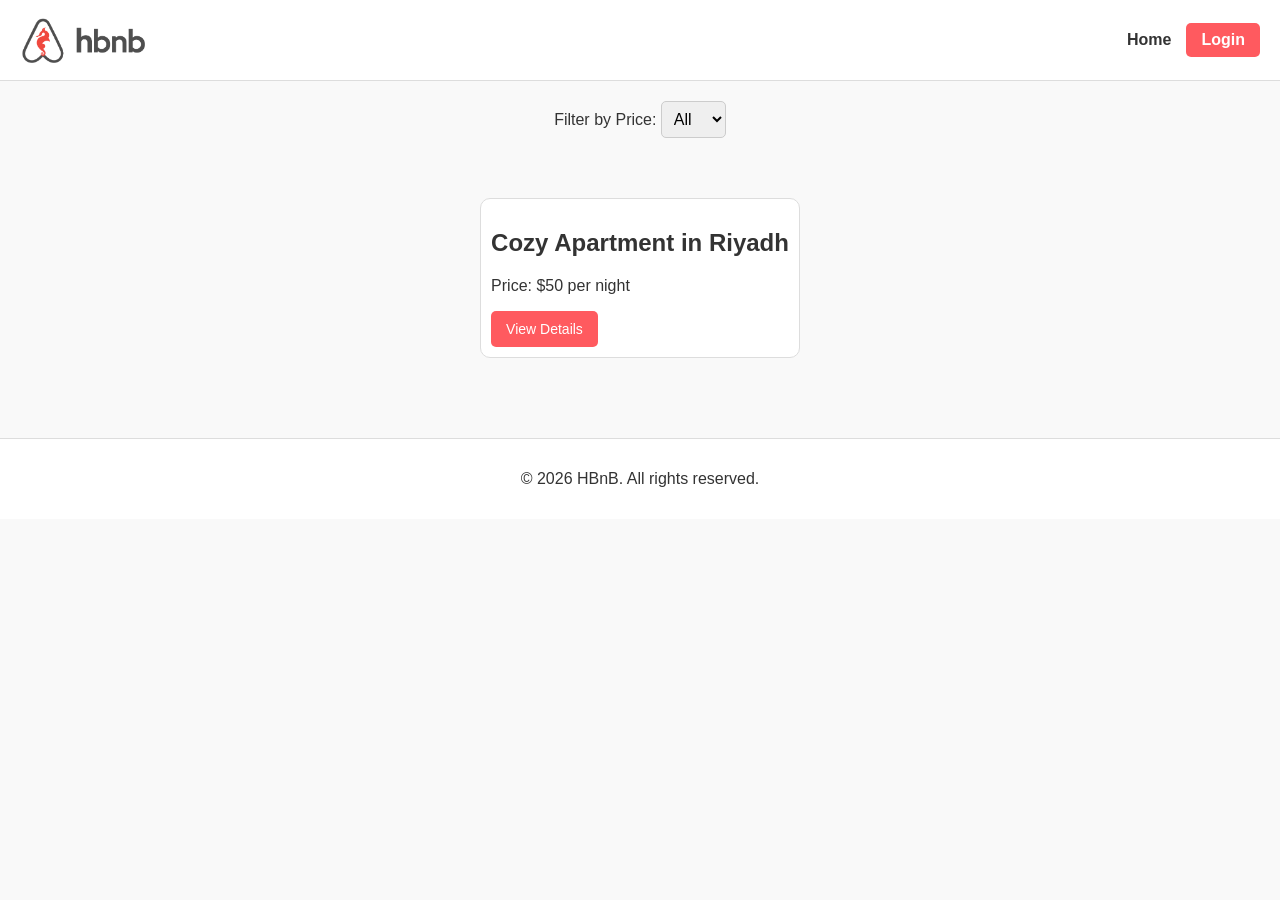
==== part4/index.html @ f0febb98 "fix: moved frontend files to part4 and renamed assets" ====
<!DOCTYPE html>
<html lang="en">
<head>
    <meta charset="UTF-8">
    <meta name="viewport" content="width=device-width, initial-scale=1.0">
    <title>HBnB - Home</title>
    <link rel="stylesheet" href="styles.css">
</head>
<body>
    <header>
        <img src="image/logo.png" alt="HBnB Logo" class="logo">
        <nav>
            <a href="index.html">Home</a>
            <a href="login.html" class="login-button" id="login-link">Login</a>
        </nav>
    </header>

    <main>
        <!-- Price Filter Section -->
        <section class="filter-section">
            <label for="price-filter">Filter by Price:</label>
            <select id="price-filter">
                <option value="All">All</option>
                <option value="10">10</option>
                <option value="50">50</option>
                <option value="100">100</option>
            </select>
        </section>

        <!-- Places List Container -->
        <section id="places-list">
            <article class="place-card">
                <h2>Cozy Apartment in Riyadh</h2>
                <p>Price: $50 per night</p>
                <a href="place.html?id=1" class="details-button">View Details</a>
            </article>
        </section>
    </main>

    <footer>
        <p>&copy; 2026 HBnB. All rights reserved.</p>
    </footer>
</body>
</html>
---- part4/styles.css ----
/* General Styles */
body {
    font-family: Arial, sans-serif;
    margin: 0;
    padding: 0;
    background-color: #f9f9f9;
    color: #333;
}

/* Header and Navigation */
header {
    background-color: #fff;
    padding: 15px 20px;
    border-bottom: 1px solid #ddd;
    display: flex;
    justify-content: space-between;
    align-items: center;
}

.logo {
    height: 50px;
}

nav {
    display: flex;
    gap: 15px;
    align-items: center;
}

nav a {
    text-decoration: none;
    color: #333;
    font-weight: bold;
}

.login-button {
    background-color: #ff5a5f;
    color: white;
    padding: 8px 15px;
    border-radius: 5px;
}

/* Fixed Parameters for Cards (As required by the task) */
.place-card, .review-card {
    margin: 20px;
    padding: 10px;
    border: 1px solid #ddd;
    border-radius: 10px;
    background-color: #fff;
}

/* Buttons */
.details-button, button {
    background-color: #ff5a5f;
    color: white;
    border: none;
    padding: 10px 15px;
    border-radius: 5px;
    cursor: pointer;
    text-decoration: none;
    display: inline-block;
    font-size: 14px;
}

/* Places List and Filters */
.filter-section {
    text-align: center;
    margin: 20px 0;
}

.filter-section select {
    padding: 8px;
    border-radius: 5px;
    border: 1px solid #ccc;
    font-size: 16px;
}

#places-list {
    display: flex;
    flex-wrap: wrap;
    justify-content: center;
    padding: 20px;
}

/* Place Details Layout */
#place-details {
    margin: 20px auto;
    max-width: 800px;
    background: #fff;
    padding: 20px;
    border-radius: 10px;
    border: 1px solid #ddd;
}

.place-info {
    margin-bottom: 30px;
}

/* Forms */
.form, form {
    display: flex;
    flex-direction: column;
    gap: 15px;
    max-width: 400px;
    margin: 40px auto;
    background: #fff;
    padding: 30px;
    border: 1px solid #ddd;
    border-radius: 10px;
}

form input, form select, form textarea {
    padding: 10px;
    border: 1px solid #ccc;
    border-radius: 5px;
    font-size: 16px;
}

/* Footer */
footer {
    text-align: center;
    padding: 15px;
    background-color: #fff;
    border-top: 1px solid #ddd;
    margin-top: 40px;
}
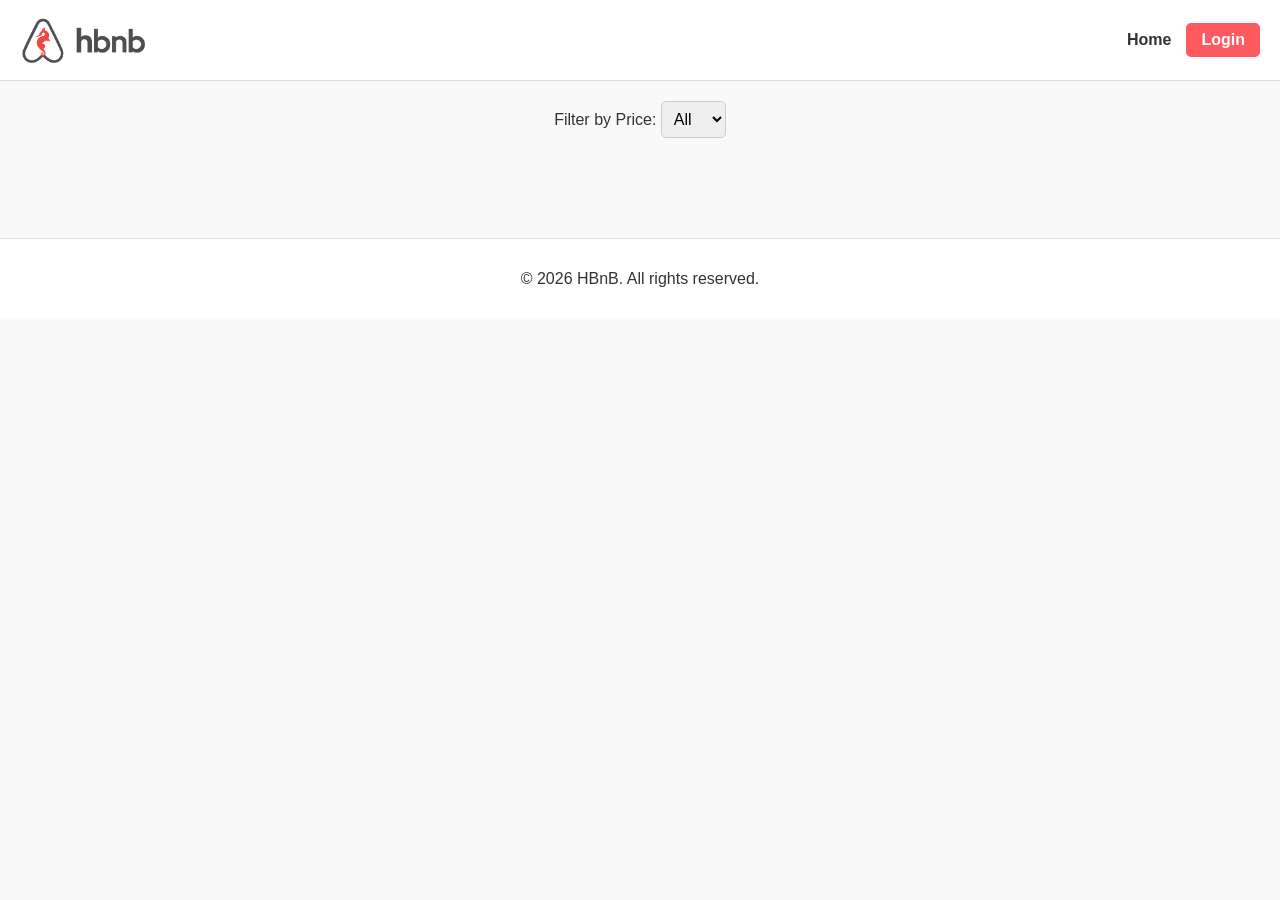
==== commit 6caf7dc3: "Update files" ====
--- a/part4/index.html
+++ b/part4/index.html
@@ -4,6 +4,7 @@
     <meta charset="UTF-8">
     <meta name="viewport" content="width=device-width, initial-scale=1.0">
     <title>HBnB - Home</title>
+    <link rel="icon" href="image/icon.png" type="image/png">
     <link rel="stylesheet" href="styles.css">
 </head>
 <body>
@@ -29,16 +30,14 @@
 
         <!-- Places List Container -->
         <section id="places-list">
-            <article class="place-card">
-                <h2>Cozy Apartment in Riyadh</h2>
-                <p>Price: $50 per night</p>
-                <a href="place.html?id=1" class="details-button">View Details</a>
-            </article>
+            <!-- Places will be injected here dynamically -->
         </section>
     </main>
 
     <footer>
         <p>&copy; 2026 HBnB. All rights reserved.</p>
     </footer>
+
+    <script src="scripts.js"></script>
 </body>
 </html>
--- a/part4/styles.css
+++ b/part4/styles.css
@@ -40,7 +40,7 @@
     border-radius: 5px;
 }
 
-/* Fixed Parameters for Cards (As required by the task) */
+/* Fixed Parameters for Cards */
 .place-card, .review-card {
     margin: 20px;
     padding: 10px;
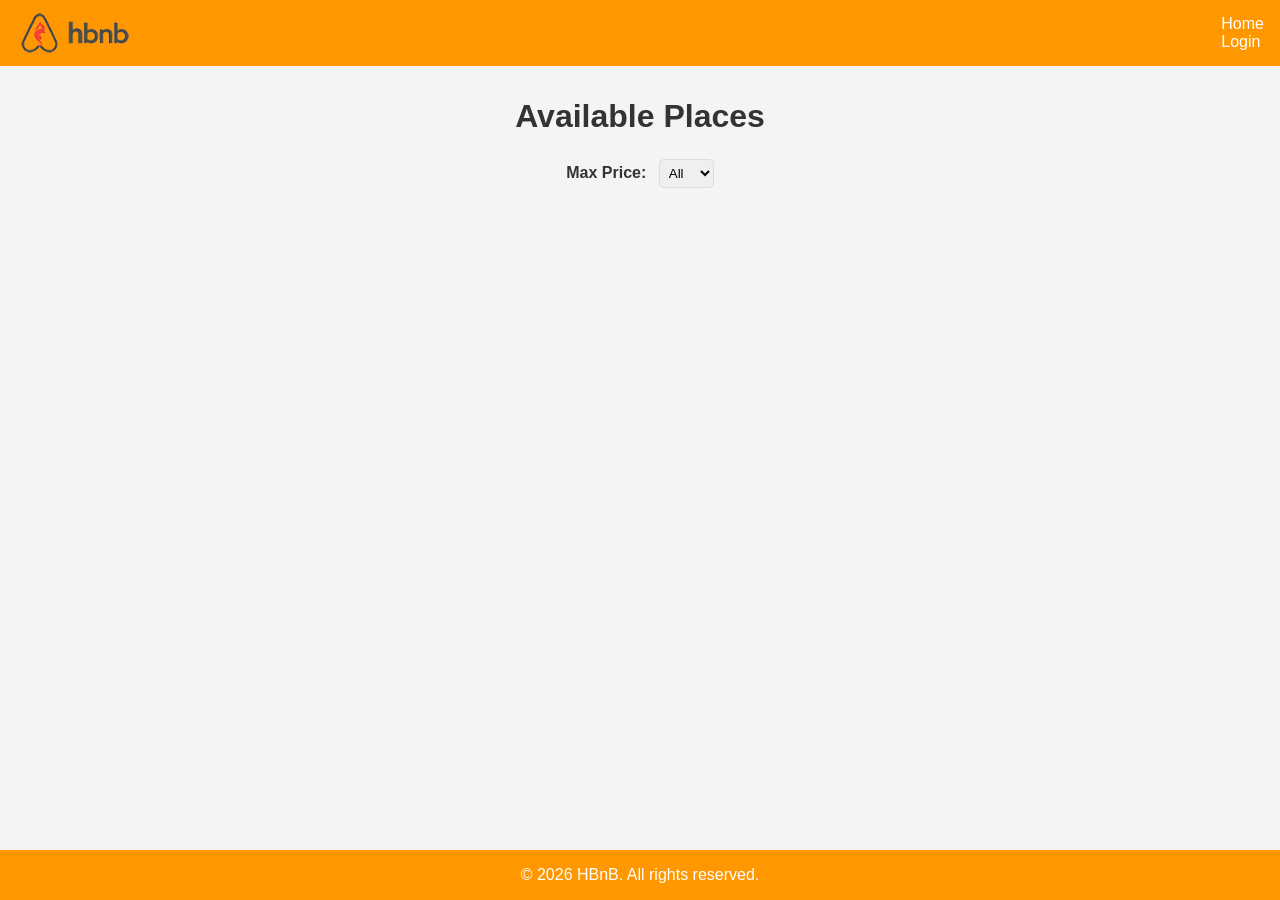
==== commit cf41daff: "Wrap up part 4" ====
--- a/part4/index.html
+++ b/part4/index.html
@@ -3,41 +3,38 @@
 <head>
     <meta charset="UTF-8">
     <meta name="viewport" content="width=device-width, initial-scale=1.0">
-    <title>HBnB - Home</title>
-    <link rel="icon" href="image/icon.png" type="image/png">
+    <title>List of Places</title>
+    <link rel="icon" type="image/png" href="images/icon.png">
     <link rel="stylesheet" href="styles.css">
 </head>
 <body>
     <header>
-        <img src="image/logo.png" alt="HBnB Logo" class="logo">
+        <a href="index.html">
+            <img src="images/logo.png" alt="HBnB logo" class="logo">
+        </a>
         <nav>
             <a href="index.html">Home</a>
-            <a href="login.html" class="login-button" id="login-link">Login</a>
+            <a href="login.html" id="login-link" class="login-button">Login</a>
         </nav>
     </header>
-
     <main>
-        <!-- Price Filter Section -->
-        <section class="filter-section">
-            <label for="price-filter">Filter by Price:</label>
+        <h1>Available Places</h1>
+        <section id="filter">
+            <label for="price-filter">Max Price:</label>
             <select id="price-filter">
-                <option value="All">All</option>
                 <option value="10">10</option>
                 <option value="50">50</option>
                 <option value="100">100</option>
+                <option value="all" selected>All</option>
             </select>
         </section>
-
-        <!-- Places List Container -->
         <section id="places-list">
-            <!-- Places will be injected here dynamically -->
+            <!-- List of places will be populated dynamically -->
         </section>
     </main>
-
     <footer>
         <p>&copy; 2026 HBnB. All rights reserved.</p>
     </footer>
-
     <script src="scripts.js"></script>
 </body>
-</html>+</html>
--- a/part4/styles.css
+++ b/part4/styles.css
@@ -1,17 +1,22 @@
-/* General Styles */
-body {
-    font-family: Arial, sans-serif;
+* {
+    box-sizing: border-box;
     margin: 0;
     padding: 0;
-    background-color: #f9f9f9;
-    color: #333;
+    font-family: Arial, sans-serif;
 }
 
-/* Header and Navigation */
+body {
+    background-color: #f4f4f4;
+    color: #333;
+    display: flex;
+    flex-direction: column;
+    min-height: 100vh;
+}
+
 header {
-    background-color: #fff;
-    padding: 15px 20px;
-    border-bottom: 1px solid #ddd;
+    background-color: #ff9800;
+    color: #fff;
+    padding: 0.5rem 1rem;
     display: flex;
     justify-content: space-between;
     align-items: center;
@@ -19,29 +24,58 @@
 
 .logo {
     height: 50px;
-}
-
-nav {
-    display: flex;
-    gap: 15px;
-    align-items: center;
+    display: block;
 }
 
 nav a {
+    color: #fff;
     text-decoration: none;
-    color: #333;
-    font-weight: bold;
+    margin-left: 1rem;
+}
+
+nav a:hover {
+    text-decoration: underline;
 }
 
 .login-button {
-    background-color: #ff5a5f;
-    color: white;
-    padding: 8px 15px;
+    color: #fff;
+}
+
+main {
+    flex: 1;
+    padding: 2rem;
+}
+
+h1 {
+    text-align: center;
+    margin-bottom: 1.5rem;
+}
+
+#filter {
+    text-align: center;
+    margin-bottom: 1.5rem;
+}
+
+#filter label {
+    font-weight: bold;
+    margin-right: 0.5rem;
+}
+
+#filter select {
+    padding: 5px;
+    border: 1px solid #ddd;
     border-radius: 5px;
 }
 
-/* Fixed Parameters for Cards */
-.place-card, .review-card {
+#places-list {
+    display: flex;
+    flex-wrap: wrap;
+    justify-content: center;
+}
+
+.place-card,
+.review-card,
+.place-details {
     margin: 20px;
     padding: 10px;
     border: 1px solid #ddd;
@@ -49,78 +83,115 @@
     background-color: #fff;
 }
 
-/* Buttons */
-.details-button, button {
-    background-color: #ff5a5f;
-    color: white;
-    border: none;
-    padding: 10px 15px;
-    border-radius: 5px;
-    cursor: pointer;
-    text-decoration: none;
-    display: inline-block;
-    font-size: 14px;
+.place-card {
+    width: 300px;
+    text-align: center;
 }
 
-/* Places List and Filters */
-.filter-section {
-    text-align: center;
-    margin: 20px 0;
+.place-card h2,
+.place-card p {
+    margin: 15px 0;
 }
 
-.filter-section select {
-    padding: 8px;
+.details-button {
+    display: inline-block;
+    background-color: #ff9800;
+    color: #fff;
+    text-decoration: none;
+    border: none;
     border-radius: 5px;
-    border: 1px solid #ccc;
-    font-size: 16px;
+    padding: 10px 20px;
+    margin: 10px 0;
+    cursor: pointer;
 }
 
-#places-list {
-    display: flex;
-    flex-wrap: wrap;
-    justify-content: center;
-    padding: 20px;
-}
-
-/* Place Details Layout */
-#place-details {
-    margin: 20px auto;
-    max-width: 800px;
-    background: #fff;
-    padding: 20px;
-    border-radius: 10px;
-    border: 1px solid #ddd;
+.details-button:hover {
+    background-color: #e68900;
 }
 
 .place-info {
-    margin-bottom: 30px;
+    text-align: center;
+    padding: 20px 0;
 }
 
-/* Forms */
-.form, form {
-    display: flex;
-    flex-direction: column;
-    gap: 15px;
-    max-width: 400px;
-    margin: 40px auto;
-    background: #fff;
-    padding: 30px;
+.place-info p {
+    margin: 10px 0;
+}
+
+#reviews h2 {
+    margin: 0 20px;
+}
+
+.review-card p {
+    margin: 10px 0;
+}
+
+.add-review {
+    margin: 20px;
+    text-align: center;
+}
+
+.add-review h2 {
+    text-align: left;
+    margin-bottom: 1rem;
+}
+
+.form {
+    background-color: #fff;
     border: 1px solid #ddd;
     border-radius: 10px;
+    padding: 20px;
+    max-width: 600px;
+    margin: 0 auto;
+    text-align: left;
 }
 
-form input, form select, form textarea {
-    padding: 10px;
-    border: 1px solid #ccc;
-    border-radius: 5px;
-    font-size: 16px;
+.form h2 {
+    text-align: center;
+    margin-bottom: 1rem;
 }
 
-/* Footer */
+.form label {
+    display: block;
+    font-weight: bold;
+    margin: 10px 0 5px;
+}
+
+.form input,
+.form textarea,
+.form select {
+    width: 100%;
+    padding: 10px;
+    border: 1px solid #ddd;
+    border-radius: 5px;
+    font-size: 1rem;
+}
+
+.form textarea {
+    height: 100px;
+    resize: vertical;
+}
+
+.form button {
+    display: block;
+    width: 100%;
+    background-color: #ff9800;
+    color: #fff;
+    border: none;
+    border-radius: 5px;
+    padding: 10px;
+    margin-top: 15px;
+    font-size: 1rem;
+    cursor: pointer;
+}
+
+.form button:hover {
+    background-color: #e68900;
+}
+
 footer {
+    background-color: #ff9800;
+    color: #fff;
     text-align: center;
-    padding: 15px;
-    background-color: #fff;
-    border-top: 1px solid #ddd;
-    margin-top: 40px;
-}+    padding: 1rem;
+}
